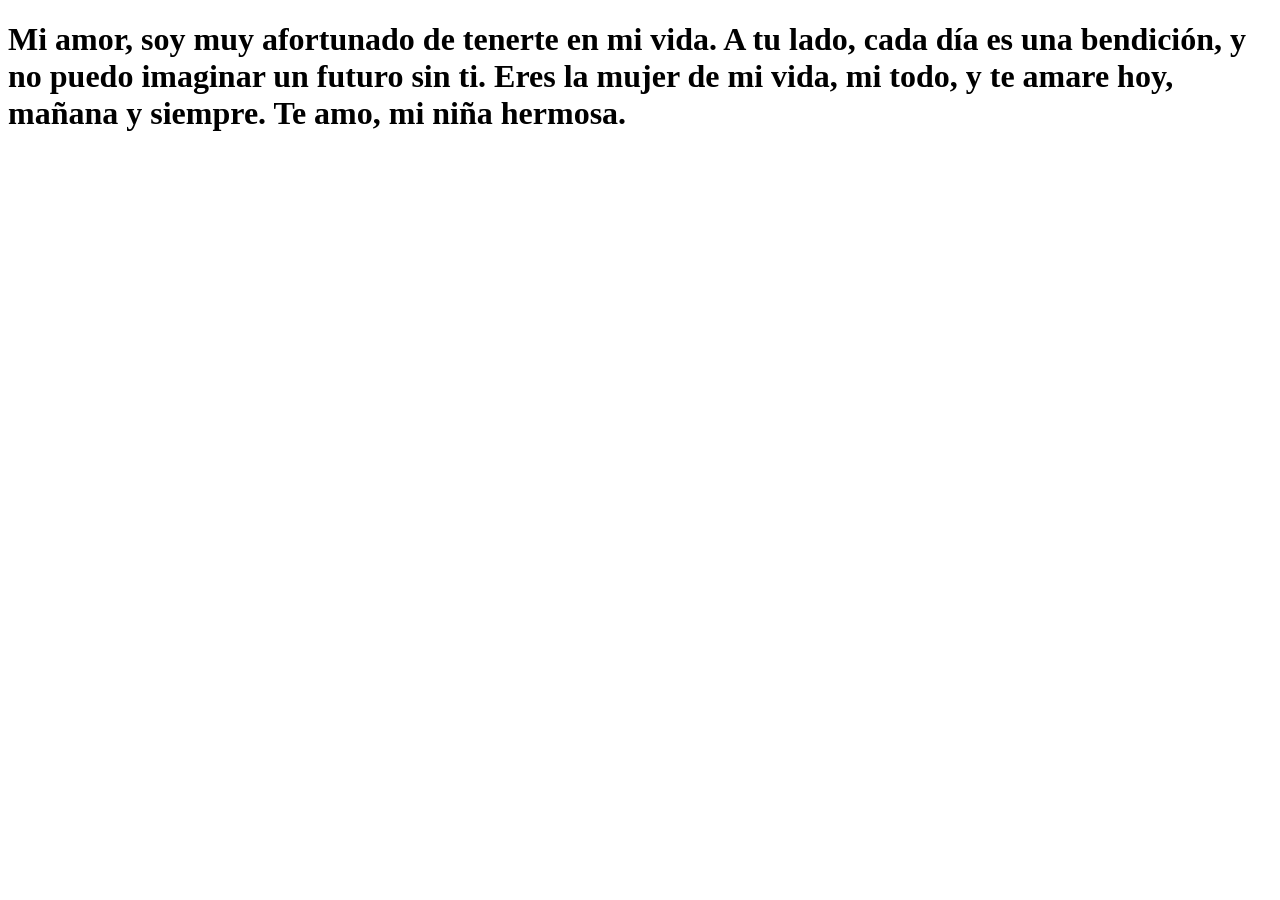
==== flower.html @ 18e62cd6 "Add files via upload" ====
<!DOCTYPE html>
<html lang="es">
  <head>
    <meta charset="UTF-8" />
    <meta http-equiv="X-UA-Compatible" content="IE=edge" />
    <meta name="viewport" content="width=device-width, initial-scale=1.0" />
    <link rel="stylesheet" href="css/main.css" />
    <link rel="icon" href="img/flowers.png" type="image/x-icon" />
    <title>Flower</title>
  </head>
  <body class="container">
    <audio src="sound/AMORR AA.mp3" autoplay></audio>
    <div id="lyrics">
     
    </div>
    <h1 class="titulo">Mi amor, soy muy afortunado de tenerte en mi vida. A tu lado, cada día es una bendición, y no puedo imaginar un futuro sin ti. Eres la mujer de mi vida, mi todo, y te amare hoy, mañana y siempre. Te amo, mi niña hermosa.</h1>
    <div class="night"></div>
    <div class="flowers">
      <div class="flower flower--1">
        <div class="flower__leafs flower__leafs--1">
          <div class="flower__leaf flower__leaf--1"></div>
          <div class="flower__leaf flower__leaf--2"></div>
          <div class="flower__leaf flower__leaf--3"></div>
          <div class="flower__leaf flower__leaf--4"></div>
          <div class="flower__white-circle"></div>

          <div class="flower__light flower__light--1"></div>
          <div class="flower__light flower__light--2"></div>
          <div class="flower__light flower__light--3"></div>
          <div class="flower__light flower__light--4"></div>
          <div class="flower__light flower__light--5"></div>
          <div class="flower__light flower__light--6"></div>
          <div class="flower__light flower__light--7"></div>
          <div class="flower__light flower__light--8"></div>
        </div>
        <div class="flower__line">
          <div class="flower__line__leaf flower__line__leaf--1"></div>
          <div class="flower__line__leaf flower__line__leaf--2"></div>
          <div class="flower__line__leaf flower__line__leaf--3"></div>
          <div class="flower__line__leaf flower__line__leaf--4"></div>
          <div class="flower__line__leaf flower__line__leaf--5"></div>
          <div class="flower__line__leaf flower__line__leaf--6"></div>
        </div>
      </div>

      <div class="flower flower--2">
        <div class="flower__leafs flower__leafs--2">
          <div class="flower__leaf flower__leaf--1"></div>
          <div class="flower__leaf flower__leaf--2"></div>
          <div class="flower__leaf flower__leaf--3"></div>
          <div class="flower__leaf flower__leaf--4"></div>
          <div class="flower__white-circle"></div>

          <div class="flower__light flower__light--1"></div>
          <div class="flower__light flower__light--2"></div>
          <div class="flower__light flower__light--3"></div>
          <div class="flower__light flower__light--4"></div>
          <div class="flower__light flower__light--5"></div>
          <div class="flower__light flower__light--6"></div>
          <div class="flower__light flower__light--7"></div>
          <div class="flower__light flower__light--8"></div>
        </div>
        <div class="flower__line">
          <div class="flower__line__leaf flower__line__leaf--1"></div>
          <div class="flower__line__leaf flower__line__leaf--2"></div>
          <div class="flower__line__leaf flower__line__leaf--3"></div>
          <div class="flower__line__leaf flower__line__leaf--4"></div>
        </div>
      </div>

      <div class="flower flower--3">
        <div class="flower__leafs flower__leafs--3">
          <div class="flower__leaf flower__leaf--1"></div>
          <div class="flower__leaf flower__leaf--2"></div>
          <div class="flower__leaf flower__leaf--3"></div>
          <div class="flower__leaf flower__leaf--4"></div>
          <div class="flower__white-circle"></div>

          <div class="flower__light flower__light--1"></div>
          <div class="flower__light flower__light--2"></div>
          <div class="flower__light flower__light--3"></div>
          <div class="flower__light flower__light--4"></div>
          <div class="flower__light flower__light--5"></div>
          <div class="flower__light flower__light--6"></div>
          <div class="flower__light flower__light--7"></div>
          <div class="flower__light flower__light--8"></div>
        </div>
        <div class="flower__line">
          <div class="flower__line__leaf flower__line__leaf--1"></div>
          <div class="flower__line__leaf flower__line__leaf--2"></div>
          <div class="flower__line__leaf flower__line__leaf--3"></div>
          <div class="flower__line__leaf flower__line__leaf--4"></div>
        </div>
      </div>

      <div class="grow-ans" style="--d: 1.2s">
        <div class="flower__g-long">
          <div class="flower__g-long__top"></div>
          <div class="flower__g-long__bottom"></div>
        </div>
      </div>

      <div class="growing-grass">
        <div class="flower__grass flower__grass--1">
          <div class="flower__grass--top"></div>
          <div class="flower__grass--bottom"></div>
          <div class="flower__grass__leaf flower__grass__leaf--1"></div>
          <div class="flower__grass__leaf flower__grass__leaf--2"></div>
          <div class="flower__grass__leaf flower__grass__leaf--3"></div>
          <div class="flower__grass__leaf flower__grass__leaf--4"></div>
          <div class="flower__grass__leaf flower__grass__leaf--5"></div>
          <div class="flower__grass__leaf flower__grass__leaf--6"></div>
          <div class="flower__grass__leaf flower__grass__leaf--7"></div>
          <div class="flower__grass__leaf flower__grass__leaf--8"></div>
          <div class="flower__grass__overlay"></div>
        </div>
      </div>

      <div class="growing-grass">
        <div class="flower__grass flower__grass--2">
          <div class="flower__grass--top"></div>
          <div class="flower__grass--bottom"></div>
          <div class="flower__grass__leaf flower__grass__leaf--1"></div>
          <div class="flower__grass__leaf flower__grass__leaf--2"></div>
          <div class="flower__grass__leaf flower__grass__leaf--3"></div>
          <div class="flower__grass__leaf flower__grass__leaf--4"></div>
          <div class="flower__grass__leaf flower__grass__leaf--5"></div>
          <div class="flower__grass__leaf flower__grass__leaf--6"></div>
          <div class="flower__grass__leaf flower__grass__leaf--7"></div>
          <div class="flower__grass__leaf flower__grass__leaf--8"></div>
          <div class="flower__grass__overlay"></div>
        </div>
      </div>

      <div class="grow-ans" style="--d: 2.4s">
        <div class="flower__g-right flower__g-right--1">
          <div class="leaf"></div>
        </div>
      </div>

      <div class="grow-ans" style="--d: 2.8s">
        <div class="flower__g-right flower__g-right--2">
          <div class="leaf"></div>
        </div>
      </div>

      <div class="grow-ans" style="--d: 2.8s">
        <div class="flower__g-front">
          <div
            class="flower__g-front__leaf-wrapper flower__g-front__leaf-wrapper--1"
          >
            <div class="flower__g-front__leaf"></div>
          </div>
          <div
            class="flower__g-front__leaf-wrapper flower__g-front__leaf-wrapper--2"
          >
            <div class="flower__g-front__leaf"></div>
          </div>
          <div
            class="flower__g-front__leaf-wrapper flower__g-front__leaf-wrapper--3"
          >
            <div class="flower__g-front__leaf"></div>
          </div>
          <div
            class="flower__g-front__leaf-wrapper flower__g-front__leaf-wrapper--4"
          >
            <div class="flower__g-front__leaf"></div>
          </div>
          <div
            class="flower__g-front__leaf-wrapper flower__g-front__leaf-wrapper--5"
          >
            <div class="flower__g-front__leaf"></div>
          </div>
          <div
            class="flower__g-front__leaf-wrapper flower__g-front__leaf-wrapper--6"
          >
            <div class="flower__g-front__leaf"></div>
          </div>
          <div
            class="flower__g-front__leaf-wrapper flower__g-front__leaf-wrapper--7"
          >
            <div class="flower__g-front__leaf"></div>
          </div>
          <div
            class="flower__g-front__leaf-wrapper flower__g-front__leaf-wrapper--8"
          >
            <div class="flower__g-front__leaf"></div>
          </div>
          <div class="flower__g-front__line"></div>
        </div>
      </div>

      <div class="grow-ans" style="--d: 3.2s">
        <div class="flower__g-fr">
          <div class="leaf"></div>
          <div class="flower__g-fr__leaf flower__g-fr__leaf--1"></div>
          <div class="flower__g-fr__leaf flower__g-fr__leaf--2"></div>
          <div class="flower__g-fr__leaf flower__g-fr__leaf--3"></div>
          <div class="flower__g-fr__leaf flower__g-fr__leaf--4"></div>
          <div class="flower__g-fr__leaf flower__g-fr__leaf--5"></div>
          <div class="flower__g-fr__leaf flower__g-fr__leaf--6"></div>
          <div class="flower__g-fr__leaf flower__g-fr__leaf--7"></div>
          <div class="flower__g-fr__leaf flower__g-fr__leaf--8"></div>
        </div>
      </div>

      <div class="long-g long-g--0">
        <div class="grow-ans" style="--d: 3s">
          <div class="leaf leaf--0"></div>
        </div>
        <div class="grow-ans" style="--d: 2.2s">
          <div class="leaf leaf--1"></div>
        </div>
        <div class="grow-ans" style="--d: 3.4s">
          <div class="leaf leaf--2"></div>
        </div>
        <div class="grow-ans" style="--d: 3.6s">
          <div class="leaf leaf--3"></div>
        </div>
      </div>

      <div class="long-g long-g--1">
        <div class="grow-ans" style="--d: 3.6s">
          <div class="leaf leaf--0"></div>
        </div>
        <div class="grow-ans" style="--d: 3.8s">
          <div class="leaf leaf--1"></div>
        </div>
        <div class="grow-ans" style="--d: 4s">
          <div class="leaf leaf--2"></div>
        </div>
        <div class="grow-ans" style="--d: 4.2s">
          <div class="leaf leaf--3"></div>
        </div>
      </div>

      <div class="long-g long-g--2">
        <div class="grow-ans" style="--d: 4s">
          <div class="leaf leaf--0"></div>
        </div>
        <div class="grow-ans" style="--d: 4.2s">
          <div class="leaf leaf--1"></div>
        </div>
        <div class="grow-ans" style="--d: 4.4s">
          <div class="leaf leaf--2"></div>
        </div>
        <div class="grow-ans" style="--d: 4.6s">
          <div class="leaf leaf--3"></div>
        </div>
      </div>

      <div class="long-g long-g--3">
        <div class="grow-ans" style="--d: 4s">
          <div class="leaf leaf--0"></div>
        </div>
        <div class="grow-ans" style="--d: 4.2s">
          <div class="leaf leaf--1"></div>
        </div>
        <div class="grow-ans" style="--d: 3s">
          <div class="leaf leaf--2"></div>
        </div>
        <div class="grow-ans" style="--d: 3.6s">
          <div class="leaf leaf--3"></div>
        </div>
      </div>

      <div class="long-g long-g--4">
        <div class="grow-ans" style="--d: 4s">
          <div class="leaf leaf--0"></div>
        </div>
        <div class="grow-ans" style="--d: 4.2s">
          <div class="leaf leaf--1"></div>
        </div>
        <div class="grow-ans" style="--d: 3s">
          <div class="leaf leaf--2"></div>
        </div>
        <div class="grow-ans" style="--d: 3.6s">
          <div class="leaf leaf--3"></div>
        </div>
      </div>

      <div class="long-g long-g--5">
        <div class="grow-ans" style="--d: 4s">
          <div class="leaf leaf--0"></div>
        </div>
        <div class="grow-ans" style="--d: 4.2s">
          <div class="leaf leaf--1"></div>
        </div>
        <div class="grow-ans" style="--d: 3s">
          <div class="leaf leaf--2"></div>
        </div>
        <div class="grow-ans" style="--d: 3.6s">
          <div class="leaf leaf--3"></div>
        </div>
      </div>

      <div class="long-g long-g--6">
        <div class="grow-ans" style="--d: 4.2s">
          <div class="leaf leaf--0"></div>
        </div>
        <div class="grow-ans" style="--d: 4.4s">
          <div class="leaf leaf--1"></div>
        </div>
        <div class="grow-ans" style="--d: 4.6s">
          <div class="leaf leaf--2"></div>
        </div>
        <div class="grow-ans" style="--d: 4.8s">
          <div class="leaf leaf--3"></div>
        </div>
      </div>

      <div class="long-g long-g--7">
        <div class="grow-ans" style="--d: 3s">
          <div class="leaf leaf--0"></div>
        </div>
        <div class="grow-ans" style="--d: 3.2s">
          <div class="leaf leaf--1"></div>
        </div>
        <div class="grow-ans" style="--d: 3.5s">
          <div class="leaf leaf--2"></div>
        </div>
        <div class="grow-ans" style="--d: 3.6s">
          <div class="leaf leaf--3"></div>
        </div>
      </div>
    </div>
    <script src="anim.js"></script>
    <script src="main.js"></script>
  </body>
</html>
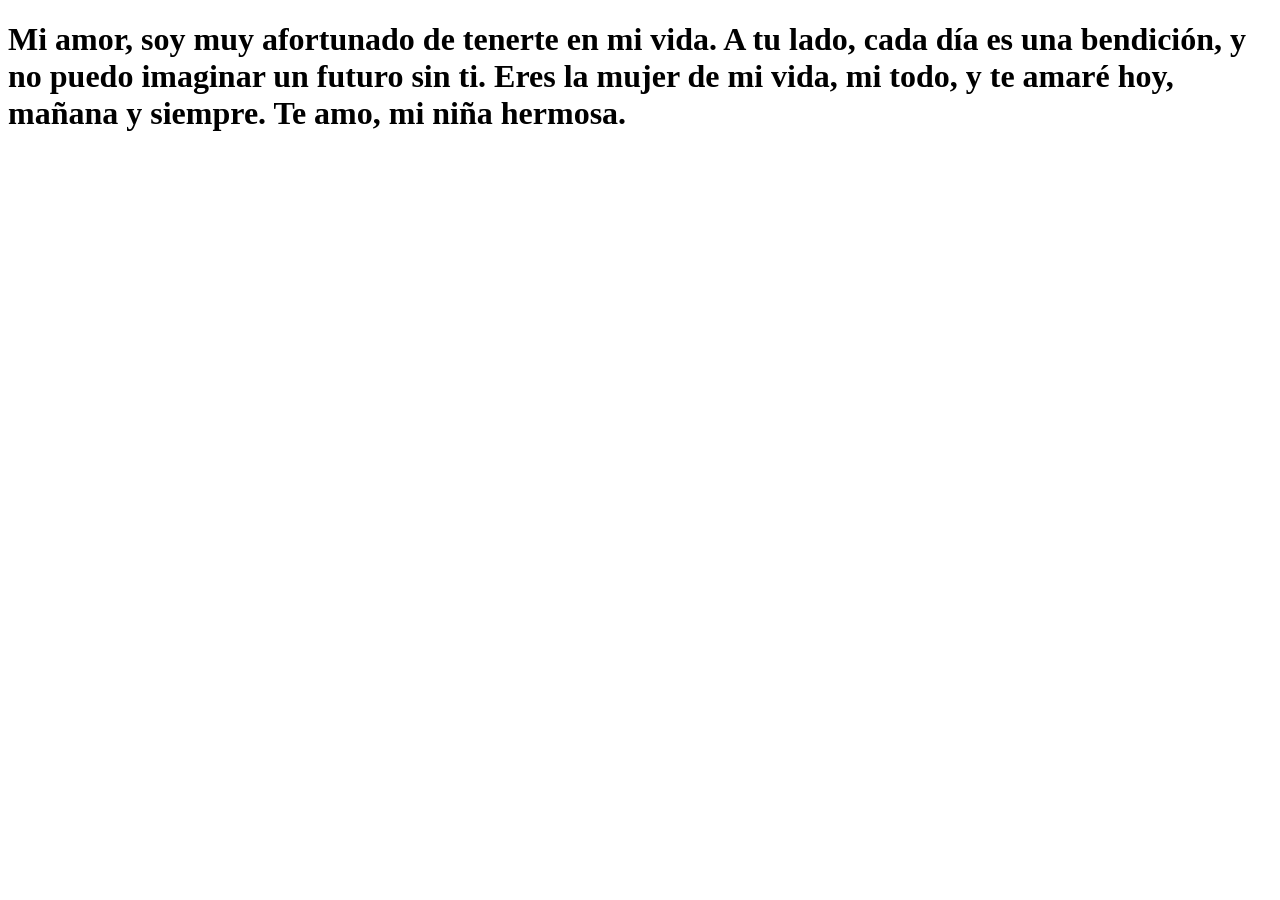
==== commit 9706133e: "Update flower.html" ====
--- a/flower.html
+++ b/flower.html
@@ -10,12 +10,18 @@
   </head>
   <body class="container">
     <audio src="sound/AMORR AA.mp3" autoplay></audio>
-    <div id="lyrics">
-     
+
+    <!-- UI Overlay sobre las flores -->
+    <div class="text-wrapper">
+      <div id="lyrics"></div>
+      <h1 class="titulo">
+        Mi amor, soy muy afortunado de tenerte en mi vida. A tu lado, cada día es una bendición, y no puedo imaginar un futuro sin ti. Eres la mujer de mi vida, mi todo, y te amaré hoy, mañana y siempre. Te amo, mi niña hermosa.
+      </h1>
     </div>
-    <h1 class="titulo">Mi amor, soy muy afortunado de tenerte en mi vida. A tu lado, cada día es una bendición, y no puedo imaginar un futuro sin ti. Eres la mujer de mi vida, mi todo, y te amare hoy, mañana y siempre. Te amo, mi niña hermosa.</h1>
+
     <div class="night"></div>
     <div class="flowers">
+      <!-- Mismo bloque de animaciones de flores -->
       <div class="flower flower--1">
         <div class="flower__leafs flower__leafs--1">
           <div class="flower__leaf flower__leaf--1"></div>
@@ -23,7 +29,6 @@
           <div class="flower__leaf flower__leaf--3"></div>
           <div class="flower__leaf flower__leaf--4"></div>
           <div class="flower__white-circle"></div>
-
           <div class="flower__light flower__light--1"></div>
           <div class="flower__light flower__light--2"></div>
           <div class="flower__light flower__light--3"></div>
@@ -50,7 +55,6 @@
           <div class="flower__leaf flower__leaf--3"></div>
           <div class="flower__leaf flower__leaf--4"></div>
           <div class="flower__white-circle"></div>
-
           <div class="flower__light flower__light--1"></div>
           <div class="flower__light flower__light--2"></div>
           <div class="flower__light flower__light--3"></div>
@@ -75,7 +79,6 @@
           <div class="flower__leaf flower__leaf--3"></div>
           <div class="flower__leaf flower__leaf--4"></div>
           <div class="flower__white-circle"></div>
-
           <div class="flower__light flower__light--1"></div>
           <div class="flower__light flower__light--2"></div>
           <div class="flower__light flower__light--3"></div>
@@ -93,6 +96,7 @@
         </div>
       </div>
 
+      <!-- Pasto y efectos adicionales -->
       <div class="grow-ans" style="--d: 1.2s">
         <div class="flower__g-long">
           <div class="flower__g-long__top"></div>
@@ -131,200 +135,9 @@
           <div class="flower__grass__overlay"></div>
         </div>
       </div>
+    </div>
 
-      <div class="grow-ans" style="--d: 2.4s">
-        <div class="flower__g-right flower__g-right--1">
-          <div class="leaf"></div>
-        </div>
-      </div>
-
-      <div class="grow-ans" style="--d: 2.8s">
-        <div class="flower__g-right flower__g-right--2">
-          <div class="leaf"></div>
-        </div>
-      </div>
-
-      <div class="grow-ans" style="--d: 2.8s">
-        <div class="flower__g-front">
-          <div
-            class="flower__g-front__leaf-wrapper flower__g-front__leaf-wrapper--1"
-          >
-            <div class="flower__g-front__leaf"></div>
-          </div>
-          <div
-            class="flower__g-front__leaf-wrapper flower__g-front__leaf-wrapper--2"
-          >
-            <div class="flower__g-front__leaf"></div>
-          </div>
-          <div
-            class="flower__g-front__leaf-wrapper flower__g-front__leaf-wrapper--3"
-          >
-            <div class="flower__g-front__leaf"></div>
-          </div>
-          <div
-            class="flower__g-front__leaf-wrapper flower__g-front__leaf-wrapper--4"
-          >
-            <div class="flower__g-front__leaf"></div>
-          </div>
-          <div
-            class="flower__g-front__leaf-wrapper flower__g-front__leaf-wrapper--5"
-          >
-            <div class="flower__g-front__leaf"></div>
-          </div>
-          <div
-            class="flower__g-front__leaf-wrapper flower__g-front__leaf-wrapper--6"
-          >
-            <div class="flower__g-front__leaf"></div>
-          </div>
-          <div
-            class="flower__g-front__leaf-wrapper flower__g-front__leaf-wrapper--7"
-          >
-            <div class="flower__g-front__leaf"></div>
-          </div>
-          <div
-            class="flower__g-front__leaf-wrapper flower__g-front__leaf-wrapper--8"
-          >
-            <div class="flower__g-front__leaf"></div>
-          </div>
-          <div class="flower__g-front__line"></div>
-        </div>
-      </div>
-
-      <div class="grow-ans" style="--d: 3.2s">
-        <div class="flower__g-fr">
-          <div class="leaf"></div>
-          <div class="flower__g-fr__leaf flower__g-fr__leaf--1"></div>
-          <div class="flower__g-fr__leaf flower__g-fr__leaf--2"></div>
-          <div class="flower__g-fr__leaf flower__g-fr__leaf--3"></div>
-          <div class="flower__g-fr__leaf flower__g-fr__leaf--4"></div>
-          <div class="flower__g-fr__leaf flower__g-fr__leaf--5"></div>
-          <div class="flower__g-fr__leaf flower__g-fr__leaf--6"></div>
-          <div class="flower__g-fr__leaf flower__g-fr__leaf--7"></div>
-          <div class="flower__g-fr__leaf flower__g-fr__leaf--8"></div>
-        </div>
-      </div>
-
-      <div class="long-g long-g--0">
-        <div class="grow-ans" style="--d: 3s">
-          <div class="leaf leaf--0"></div>
-        </div>
-        <div class="grow-ans" style="--d: 2.2s">
-          <div class="leaf leaf--1"></div>
-        </div>
-        <div class="grow-ans" style="--d: 3.4s">
-          <div class="leaf leaf--2"></div>
-        </div>
-        <div class="grow-ans" style="--d: 3.6s">
-          <div class="leaf leaf--3"></div>
-        </div>
-      </div>
-
-      <div class="long-g long-g--1">
-        <div class="grow-ans" style="--d: 3.6s">
-          <div class="leaf leaf--0"></div>
-        </div>
-        <div class="grow-ans" style="--d: 3.8s">
-          <div class="leaf leaf--1"></div>
-        </div>
-        <div class="grow-ans" style="--d: 4s">
-          <div class="leaf leaf--2"></div>
-        </div>
-        <div class="grow-ans" style="--d: 4.2s">
-          <div class="leaf leaf--3"></div>
-        </div>
-      </div>
-
-      <div class="long-g long-g--2">
-        <div class="grow-ans" style="--d: 4s">
-          <div class="leaf leaf--0"></div>
-        </div>
-        <div class="grow-ans" style="--d: 4.2s">
-          <div class="leaf leaf--1"></div>
-        </div>
-        <div class="grow-ans" style="--d: 4.4s">
-          <div class="leaf leaf--2"></div>
-        </div>
-        <div class="grow-ans" style="--d: 4.6s">
-          <div class="leaf leaf--3"></div>
-        </div>
-      </div>
-
-      <div class="long-g long-g--3">
-        <div class="grow-ans" style="--d: 4s">
-          <div class="leaf leaf--0"></div>
-        </div>
-        <div class="grow-ans" style="--d: 4.2s">
-          <div class="leaf leaf--1"></div>
-        </div>
-        <div class="grow-ans" style="--d: 3s">
-          <div class="leaf leaf--2"></div>
-        </div>
-        <div class="grow-ans" style="--d: 3.6s">
-          <div class="leaf leaf--3"></div>
-        </div>
-      </div>
-
-      <div class="long-g long-g--4">
-        <div class="grow-ans" style="--d: 4s">
-          <div class="leaf leaf--0"></div>
-        </div>
-        <div class="grow-ans" style="--d: 4.2s">
-          <div class="leaf leaf--1"></div>
-        </div>
-        <div class="grow-ans" style="--d: 3s">
-          <div class="leaf leaf--2"></div>
-        </div>
-        <div class="grow-ans" style="--d: 3.6s">
-          <div class="leaf leaf--3"></div>
-        </div>
-      </div>
-
-      <div class="long-g long-g--5">
-        <div class="grow-ans" style="--d: 4s">
-          <div class="leaf leaf--0"></div>
-        </div>
-        <div class="grow-ans" style="--d: 4.2s">
-          <div class="leaf leaf--1"></div>
-        </div>
-        <div class="grow-ans" style="--d: 3s">
-          <div class="leaf leaf--2"></div>
-        </div>
-        <div class="grow-ans" style="--d: 3.6s">
-          <div class="leaf leaf--3"></div>
-        </div>
-      </div>
-
-      <div class="long-g long-g--6">
-        <div class="grow-ans" style="--d: 4.2s">
-          <div class="leaf leaf--0"></div>
-        </div>
-        <div class="grow-ans" style="--d: 4.4s">
-          <div class="leaf leaf--1"></div>
-        </div>
-        <div class="grow-ans" style="--d: 4.6s">
-          <div class="leaf leaf--2"></div>
-        </div>
-        <div class="grow-ans" style="--d: 4.8s">
-          <div class="leaf leaf--3"></div>
-        </div>
-      </div>
-
-      <div class="long-g long-g--7">
-        <div class="grow-ans" style="--d: 3s">
-          <div class="leaf leaf--0"></div>
-        </div>
-        <div class="grow-ans" style="--d: 3.2s">
-          <div class="leaf leaf--1"></div>
-        </div>
-        <div class="grow-ans" style="--d: 3.5s">
-          <div class="leaf leaf--2"></div>
-        </div>
-        <div class="grow-ans" style="--d: 3.6s">
-          <div class="leaf leaf--3"></div>
-        </div>
-      </div>
-    </div>
     <script src="anim.js"></script>
     <script src="main.js"></script>
   </body>
-</html>+</html>
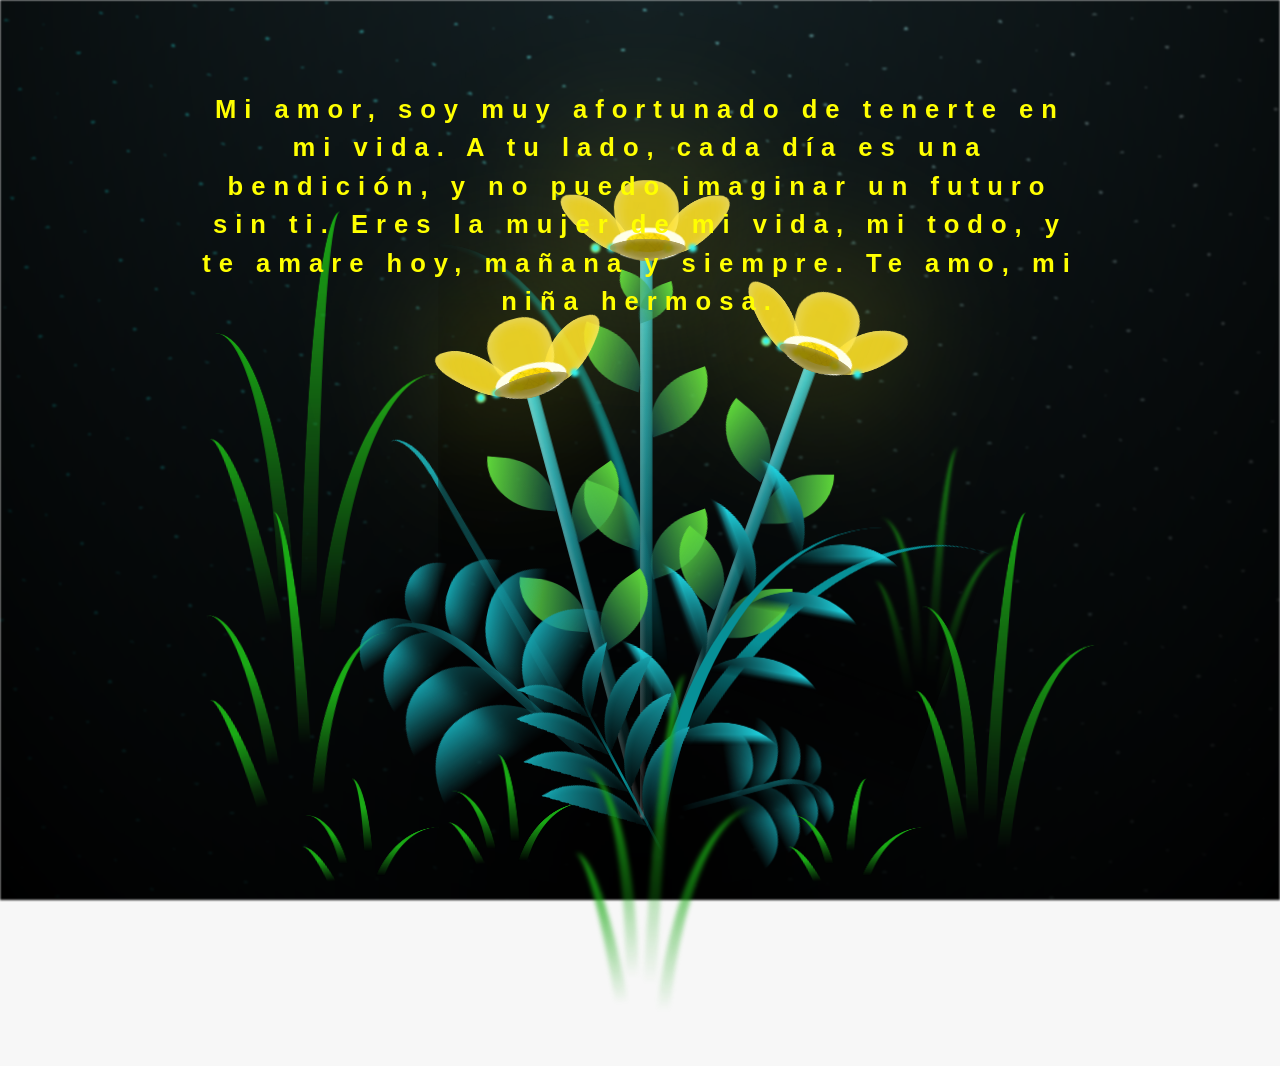
==== commit 1b5a400a: "Add files via upload" ====
--- a/flower.html
+++ b/flower.html
@@ -10,18 +10,12 @@
   </head>
   <body class="container">
     <audio src="sound/AMORR AA.mp3" autoplay></audio>
-
-    <!-- UI Overlay sobre las flores -->
-    <div class="text-wrapper">
-      <div id="lyrics"></div>
-      <h1 class="titulo">
-        Mi amor, soy muy afortunado de tenerte en mi vida. A tu lado, cada día es una bendición, y no puedo imaginar un futuro sin ti. Eres la mujer de mi vida, mi todo, y te amaré hoy, mañana y siempre. Te amo, mi niña hermosa.
-      </h1>
+    <div id="lyrics">
+     
     </div>
-
+    <h1 class="titulo">Mi amor, soy muy afortunado de tenerte en mi vida. A tu lado, cada día es una bendición, y no puedo imaginar un futuro sin ti. Eres la mujer de mi vida, mi todo, y te amare hoy, mañana y siempre. Te amo, mi niña hermosa.</h1>
     <div class="night"></div>
     <div class="flowers">
-      <!-- Mismo bloque de animaciones de flores -->
       <div class="flower flower--1">
         <div class="flower__leafs flower__leafs--1">
           <div class="flower__leaf flower__leaf--1"></div>
@@ -29,6 +23,7 @@
           <div class="flower__leaf flower__leaf--3"></div>
           <div class="flower__leaf flower__leaf--4"></div>
           <div class="flower__white-circle"></div>
+
           <div class="flower__light flower__light--1"></div>
           <div class="flower__light flower__light--2"></div>
           <div class="flower__light flower__light--3"></div>
@@ -55,6 +50,7 @@
           <div class="flower__leaf flower__leaf--3"></div>
           <div class="flower__leaf flower__leaf--4"></div>
           <div class="flower__white-circle"></div>
+
           <div class="flower__light flower__light--1"></div>
           <div class="flower__light flower__light--2"></div>
           <div class="flower__light flower__light--3"></div>
@@ -79,6 +75,7 @@
           <div class="flower__leaf flower__leaf--3"></div>
           <div class="flower__leaf flower__leaf--4"></div>
           <div class="flower__white-circle"></div>
+
           <div class="flower__light flower__light--1"></div>
           <div class="flower__light flower__light--2"></div>
           <div class="flower__light flower__light--3"></div>
@@ -96,7 +93,6 @@
         </div>
       </div>
 
-      <!-- Pasto y efectos adicionales -->
       <div class="grow-ans" style="--d: 1.2s">
         <div class="flower__g-long">
           <div class="flower__g-long__top"></div>
@@ -135,9 +131,200 @@
           <div class="flower__grass__overlay"></div>
         </div>
       </div>
+
+      <div class="grow-ans" style="--d: 2.4s">
+        <div class="flower__g-right flower__g-right--1">
+          <div class="leaf"></div>
+        </div>
+      </div>
+
+      <div class="grow-ans" style="--d: 2.8s">
+        <div class="flower__g-right flower__g-right--2">
+          <div class="leaf"></div>
+        </div>
+      </div>
+
+      <div class="grow-ans" style="--d: 2.8s">
+        <div class="flower__g-front">
+          <div
+            class="flower__g-front__leaf-wrapper flower__g-front__leaf-wrapper--1"
+          >
+            <div class="flower__g-front__leaf"></div>
+          </div>
+          <div
+            class="flower__g-front__leaf-wrapper flower__g-front__leaf-wrapper--2"
+          >
+            <div class="flower__g-front__leaf"></div>
+          </div>
+          <div
+            class="flower__g-front__leaf-wrapper flower__g-front__leaf-wrapper--3"
+          >
+            <div class="flower__g-front__leaf"></div>
+          </div>
+          <div
+            class="flower__g-front__leaf-wrapper flower__g-front__leaf-wrapper--4"
+          >
+            <div class="flower__g-front__leaf"></div>
+          </div>
+          <div
+            class="flower__g-front__leaf-wrapper flower__g-front__leaf-wrapper--5"
+          >
+            <div class="flower__g-front__leaf"></div>
+          </div>
+          <div
+            class="flower__g-front__leaf-wrapper flower__g-front__leaf-wrapper--6"
+          >
+            <div class="flower__g-front__leaf"></div>
+          </div>
+          <div
+            class="flower__g-front__leaf-wrapper flower__g-front__leaf-wrapper--7"
+          >
+            <div class="flower__g-front__leaf"></div>
+          </div>
+          <div
+            class="flower__g-front__leaf-wrapper flower__g-front__leaf-wrapper--8"
+          >
+            <div class="flower__g-front__leaf"></div>
+          </div>
+          <div class="flower__g-front__line"></div>
+        </div>
+      </div>
+
+      <div class="grow-ans" style="--d: 3.2s">
+        <div class="flower__g-fr">
+          <div class="leaf"></div>
+          <div class="flower__g-fr__leaf flower__g-fr__leaf--1"></div>
+          <div class="flower__g-fr__leaf flower__g-fr__leaf--2"></div>
+          <div class="flower__g-fr__leaf flower__g-fr__leaf--3"></div>
+          <div class="flower__g-fr__leaf flower__g-fr__leaf--4"></div>
+          <div class="flower__g-fr__leaf flower__g-fr__leaf--5"></div>
+          <div class="flower__g-fr__leaf flower__g-fr__leaf--6"></div>
+          <div class="flower__g-fr__leaf flower__g-fr__leaf--7"></div>
+          <div class="flower__g-fr__leaf flower__g-fr__leaf--8"></div>
+        </div>
+      </div>
+
+      <div class="long-g long-g--0">
+        <div class="grow-ans" style="--d: 3s">
+          <div class="leaf leaf--0"></div>
+        </div>
+        <div class="grow-ans" style="--d: 2.2s">
+          <div class="leaf leaf--1"></div>
+        </div>
+        <div class="grow-ans" style="--d: 3.4s">
+          <div class="leaf leaf--2"></div>
+        </div>
+        <div class="grow-ans" style="--d: 3.6s">
+          <div class="leaf leaf--3"></div>
+        </div>
+      </div>
+
+      <div class="long-g long-g--1">
+        <div class="grow-ans" style="--d: 3.6s">
+          <div class="leaf leaf--0"></div>
+        </div>
+        <div class="grow-ans" style="--d: 3.8s">
+          <div class="leaf leaf--1"></div>
+        </div>
+        <div class="grow-ans" style="--d: 4s">
+          <div class="leaf leaf--2"></div>
+        </div>
+        <div class="grow-ans" style="--d: 4.2s">
+          <div class="leaf leaf--3"></div>
+        </div>
+      </div>
+
+      <div class="long-g long-g--2">
+        <div class="grow-ans" style="--d: 4s">
+          <div class="leaf leaf--0"></div>
+        </div>
+        <div class="grow-ans" style="--d: 4.2s">
+          <div class="leaf leaf--1"></div>
+        </div>
+        <div class="grow-ans" style="--d: 4.4s">
+          <div class="leaf leaf--2"></div>
+        </div>
+        <div class="grow-ans" style="--d: 4.6s">
+          <div class="leaf leaf--3"></div>
+        </div>
+      </div>
+
+      <div class="long-g long-g--3">
+        <div class="grow-ans" style="--d: 4s">
+          <div class="leaf leaf--0"></div>
+        </div>
+        <div class="grow-ans" style="--d: 4.2s">
+          <div class="leaf leaf--1"></div>
+        </div>
+        <div class="grow-ans" style="--d: 3s">
+          <div class="leaf leaf--2"></div>
+        </div>
+        <div class="grow-ans" style="--d: 3.6s">
+          <div class="leaf leaf--3"></div>
+        </div>
+      </div>
+
+      <div class="long-g long-g--4">
+        <div class="grow-ans" style="--d: 4s">
+          <div class="leaf leaf--0"></div>
+        </div>
+        <div class="grow-ans" style="--d: 4.2s">
+          <div class="leaf leaf--1"></div>
+        </div>
+        <div class="grow-ans" style="--d: 3s">
+          <div class="leaf leaf--2"></div>
+        </div>
+        <div class="grow-ans" style="--d: 3.6s">
+          <div class="leaf leaf--3"></div>
+        </div>
+      </div>
+
+      <div class="long-g long-g--5">
+        <div class="grow-ans" style="--d: 4s">
+          <div class="leaf leaf--0"></div>
+        </div>
+        <div class="grow-ans" style="--d: 4.2s">
+          <div class="leaf leaf--1"></div>
+        </div>
+        <div class="grow-ans" style="--d: 3s">
+          <div class="leaf leaf--2"></div>
+        </div>
+        <div class="grow-ans" style="--d: 3.6s">
+          <div class="leaf leaf--3"></div>
+        </div>
+      </div>
+
+      <div class="long-g long-g--6">
+        <div class="grow-ans" style="--d: 4.2s">
+          <div class="leaf leaf--0"></div>
+        </div>
+        <div class="grow-ans" style="--d: 4.4s">
+          <div class="leaf leaf--1"></div>
+        </div>
+        <div class="grow-ans" style="--d: 4.6s">
+          <div class="leaf leaf--2"></div>
+        </div>
+        <div class="grow-ans" style="--d: 4.8s">
+          <div class="leaf leaf--3"></div>
+        </div>
+      </div>
+
+      <div class="long-g long-g--7">
+        <div class="grow-ans" style="--d: 3s">
+          <div class="leaf leaf--0"></div>
+        </div>
+        <div class="grow-ans" style="--d: 3.2s">
+          <div class="leaf leaf--1"></div>
+        </div>
+        <div class="grow-ans" style="--d: 3.5s">
+          <div class="leaf leaf--2"></div>
+        </div>
+        <div class="grow-ans" style="--d: 3.6s">
+          <div class="leaf leaf--3"></div>
+        </div>
+      </div>
     </div>
-
     <script src="anim.js"></script>
     <script src="main.js"></script>
   </body>
-</html>
+</html>
--- a/css/main.css
+++ b/css/main.css
@@ -0,0 +1,1666 @@
+*,
+*::after,
+*::before {
+  padding: 0;
+  margin: 0;
+  box-sizing: border-box;
+}
+
+:root {
+  --dark-color: #000;
+}
+
+body {
+  display: flex;
+  align-items: flex-end;
+  justify-content: center;
+  min-height: 100vh;
+  min-height: 100dvh;
+  background-color: var(--dark-color);
+  overflow: hidden;
+  perspective: 1000px;
+}
+
+#lyrics {
+  font-size: clamp(14px, 3.5vw, 28px);
+  font-family: "Franklin Gothic Medium", "Arial Narrow", Arial, sans-serif;
+  color: white;
+  position: absolute;
+  top: 5vh;
+  left: 50%;
+  transform: translateX(-50%);
+  z-index: 10;
+  font-weight: bold;
+  letter-spacing: clamp(1px, 1vw, 4px);
+  text-align: center;
+  width: 90%;
+  max-width: 900px;
+  word-break: break-word;
+}
+
+.titulo {
+  position: absolute;
+  top: 10vh;
+  left: 50%;
+  transform: translateX(-50%);
+  width: 90%;
+  max-width: 900px;
+  font-size: clamp(0.95rem, 3vw, 1.6rem);
+  font-family: "Arial Narrow", Arial, sans-serif;
+  color: yellow;
+  font-weight: bold;
+  letter-spacing: clamp(2px, 1vw, 8px);
+  opacity: 0;
+  animation: fadeIn 3s ease-in-out forwards;
+  text-align: center;
+  z-index: 5;
+  padding: 0 10px;
+  word-break: break-word;
+}
+@keyframes fadeIn {
+  from {
+    opacity: 0;
+  }
+  to {
+    opacity: 1;
+  }
+}
+
+.night {
+  z-index: -1;
+  position: absolute;
+  left: 50%;
+  top: 0;
+  transform: translateX(-50%);
+  width: 100%;
+  height: 100%;
+  filter: blur(0.1vmin);
+  background-image: radial-gradient(
+      ellipse at top,
+      transparent 0%,
+      var(--dark-color)
+    ),
+    radial-gradient(
+      ellipse at bottom,
+      var(--dark-color),
+      rgba(145, 233, 255, 0.2)
+    ),
+    repeating-linear-gradient(
+      220deg,
+      rgb(0, 0, 0) 0px,
+      rgb(0, 0, 0) 19px,
+      transparent 19px,
+      transparent 22px
+    ),
+    repeating-linear-gradient(
+      189deg,
+      rgb(0, 0, 0) 0px,
+      rgb(0, 0, 0) 19px,
+      transparent 19px,
+      transparent 22px
+    ),
+    repeating-linear-gradient(
+      148deg,
+      rgb(0, 0, 0) 0px,
+      rgb(0, 0, 0) 19px,
+      transparent 19px,
+      transparent 22px
+    ),
+    linear-gradient(90deg, rgb(0, 255, 250), rgb(240, 240, 240));
+}
+
+.flowers {
+  position: relative;
+  transform: scale(0.9);
+  /*margin-bottom: 100px;
+  */
+}
+
+@media only screen and (max-width: 600px) {
+  /* Estilos específicos para dispositivos con un ancho máximo de 600px */
+.flowers {
+      font-size: 14px;
+      margin-bottom: 35%;
+      letter-spacing: 3px;
+      transform: scale(1.0);
+}
+
+}
+
+.flower {
+  position: absolute;
+  bottom: 10vmin;
+  transform-origin: bottom center;
+  z-index: 10;
+  --fl-speed: 0.8s;
+}
+.flower--1 {
+  -webkit-animation: moving-flower-1 4s linear infinite;
+  animation: moving-flower-1 4s linear infinite;
+}
+.flower--1 .flower__line {
+  height: 70vmin;
+  -webkit-animation-delay: 0.3s;
+  animation-delay: 0.3s;
+}
+.flower--1 .flower__line__leaf--1 {
+  -webkit-animation: blooming-leaf-right var(--fl-speed) 1.6s backwards;
+  animation: blooming-leaf-right var(--fl-speed) 1.6s backwards;
+}
+.flower--1 .flower__line__leaf--2 {
+  -webkit-animation: blooming-leaf-right var(--fl-speed) 1.4s backwards;
+  animation: blooming-leaf-right var(--fl-speed) 1.4s backwards;
+}
+.flower--1 .flower__line__leaf--3 {
+  -webkit-animation: blooming-leaf-left var(--fl-speed) 1.2s backwards;
+  animation: blooming-leaf-left var(--fl-speed) 1.2s backwards;
+}
+.flower--1 .flower__line__leaf--4 {
+  -webkit-animation: blooming-leaf-left var(--fl-speed) 1s backwards;
+  animation: blooming-leaf-left var(--fl-speed) 1s backwards;
+}
+.flower--1 .flower__line__leaf--5 {
+  -webkit-animation: blooming-leaf-right var(--fl-speed) 1.8s backwards;
+  animation: blooming-leaf-right var(--fl-speed) 1.8s backwards;
+}
+.flower--1 .flower__line__leaf--6 {
+  -webkit-animation: blooming-leaf-left var(--fl-speed) 2s backwards;
+  animation: blooming-leaf-left var(--fl-speed) 2s backwards;
+}
+.flower--2 {
+  left: 50%;
+  transform: rotate(20deg);
+  -webkit-animation: moving-flower-2 4s linear infinite;
+  animation: moving-flower-2 4s linear infinite;
+}
+.flower--2 .flower__line {
+  height: 60vmin;
+  -webkit-animation-delay: 0.6s;
+  animation-delay: 0.6s;
+}
+.flower--2 .flower__line__leaf--1 {
+  -webkit-animation: blooming-leaf-right var(--fl-speed) 1.9s backwards;
+  animation: blooming-leaf-right var(--fl-speed) 1.9s backwards;
+}
+.flower--2 .flower__line__leaf--2 {
+  -webkit-animation: blooming-leaf-right var(--fl-speed) 1.7s backwards;
+  animation: blooming-leaf-right var(--fl-speed) 1.7s backwards;
+}
+.flower--2 .flower__line__leaf--3 {
+  -webkit-animation: blooming-leaf-left var(--fl-speed) 1.5s backwards;
+  animation: blooming-leaf-left var(--fl-speed) 1.5s backwards;
+}
+.flower--2 .flower__line__leaf--4 {
+  -webkit-animation: blooming-leaf-left var(--fl-speed) 1.3s backwards;
+  animation: blooming-leaf-left var(--fl-speed) 1.3s backwards;
+}
+.flower--3 {
+  left: 50%;
+  transform: rotate(-15deg);
+  -webkit-animation: moving-flower-3 4s linear infinite;
+  animation: moving-flower-3 4s linear infinite;
+}
+.flower--3 .flower__line {
+  -webkit-animation-delay: 0.9s;
+  animation-delay: 0.9s;
+}
+.flower--3 .flower__line__leaf--1 {
+  -webkit-animation: blooming-leaf-right var(--fl-speed) 2.5s backwards;
+  animation: blooming-leaf-right var(--fl-speed) 2.5s backwards;
+}
+.flower--3 .flower__line__leaf--2 {
+  -webkit-animation: blooming-leaf-right var(--fl-speed) 2.3s backwards;
+  animation: blooming-leaf-right var(--fl-speed) 2.3s backwards;
+}
+.flower--3 .flower__line__leaf--3 {
+  -webkit-animation: blooming-leaf-left var(--fl-speed) 2.1s backwards;
+  animation: blooming-leaf-left var(--fl-speed) 2.1s backwards;
+}
+.flower--3 .flower__line__leaf--4 {
+  -webkit-animation: blooming-leaf-left var(--fl-speed) 1.9s backwards;
+  animation: blooming-leaf-left var(--fl-speed) 1.9s backwards;
+}
+.flower__leafs {
+  position: relative;
+  -webkit-animation: blooming-flower 2s backwards;
+  animation: blooming-flower 2s backwards;
+}
+.flower__leafs--1 {
+  -webkit-animation-delay: 1.1s;
+  animation-delay: 1.1s;
+}
+.flower__leafs--2 {
+  -webkit-animation-delay: 1.4s;
+  animation-delay: 1.4s;
+}
+.flower__leafs--3 {
+  -webkit-animation-delay: 1.7s;
+  animation-delay: 1.7s;
+}
+.flower__leafs::after {
+  content: "";
+  position: absolute;
+  left: 0;
+  top: 0;
+  transform: translate(-50%, -100%);
+  width: 8vmin;
+  height: 8vmin;
+  background-color: #f9fd25;
+  /* background-color: #fd2525; */
+  filter: blur(10vmin);
+}
+.flower__leaf {
+  position: absolute;
+  bottom: 0;
+  left: 50%;
+  width: 8vmin;
+  height: 11vmin;
+  border-radius: 51% 49% 47% 53%/44% 45% 55% 69%;
+  background-color: #253bfd;
+  background-color: #fddd25;
+  transform-origin: bottom center;
+  opacity: 0.9;
+  box-shadow: inset 0 0 2vmin rgba(255, 255, 255, 0.5);
+}
+.flower__leaf--1 {
+  transform: translate(-10%, 1%) rotateY(40deg) rotateX(-50deg);
+}
+.flower__leaf--2 {
+  transform: translate(-50%, -4%) rotateX(40deg);
+}
+.flower__leaf--3 {
+  transform: translate(-90%, 0%) rotateY(45deg) rotateX(50deg);
+}
+.flower__leaf--4 {
+  width: 8vmin;
+  height: 8vmin;
+  transform-origin: bottom left;
+  border-radius: 4vmin 10vmin 4vmin 4vmin;
+  transform: translate(0%, 18%) rotateX(70deg) rotate(-43deg);
+  background-color: #7c6901;
+  z-index: 1;
+  opacity: 0.8;
+}
+.flower__white-circle {
+  position: absolute;
+  left: -3.5vmin;
+  top: -3vmin;
+  width: 9vmin;
+  height: 4vmin;
+  border-radius: 50%;
+  background-color: #fff;
+}
+.flower__white-circle::after {
+  content: "";
+  position: absolute;
+  left: 50%;
+  top: 45%;
+  transform: translate(-50%, -50%);
+  width: 60%;
+  height: 60%;
+  border-radius: inherit;
+  background-image: repeating-linear-gradient(
+      135deg,
+      rgba(0, 0, 0, 0.03) 0px,
+      rgba(0, 0, 0, 0.03) 1px,
+      transparent 1px,
+      transparent 12px
+    ),
+    repeating-linear-gradient(
+      45deg,
+      rgba(0, 0, 0, 0.03) 0px,
+      rgba(0, 0, 0, 0.03) 1px,
+      transparent 1px,
+      transparent 12px
+    ),
+    repeating-linear-gradient(
+      67.5deg,
+      rgba(0, 0, 0, 0.03) 0px,
+      rgba(0, 0, 0, 0.03) 1px,
+      transparent 1px,
+      transparent 12px
+    ),
+    repeating-linear-gradient(
+      135deg,
+      rgba(0, 0, 0, 0.03) 0px,
+      rgba(0, 0, 0, 0.03) 1px,
+      transparent 1px,
+      transparent 12px
+    ),
+    repeating-linear-gradient(
+      45deg,
+      rgba(0, 0, 0, 0.03) 0px,
+      rgba(0, 0, 0, 0.03) 1px,
+      transparent 1px,
+      transparent 12px
+    ),
+    repeating-linear-gradient(
+      112.5deg,
+      rgba(0, 0, 0, 0.03) 0px,
+      rgba(0, 0, 0, 0.03) 1px,
+      transparent 1px,
+      transparent 12px
+    ),
+    repeating-linear-gradient(
+      112.5deg,
+      rgba(0, 0, 0, 0.03) 0px,
+      rgba(0, 0, 0, 0.03) 1px,
+      transparent 1px,
+      transparent 12px
+    ),
+    repeating-linear-gradient(
+      45deg,
+      rgba(0, 0, 0, 0.03) 0px,
+      rgba(0, 0, 0, 0.03) 1px,
+      transparent 1px,
+      transparent 12px
+    ),
+    repeating-linear-gradient(
+      22.5deg,
+      rgba(0, 0, 0, 0.03) 0px,
+      rgba(0, 0, 0, 0.03) 1px,
+      transparent 1px,
+      transparent 12px
+    ),
+    repeating-linear-gradient(
+      45deg,
+      rgba(0, 0, 0, 0.03) 0px,
+      rgba(0, 0, 0, 0.03) 1px,
+      transparent 1px,
+      transparent 12px
+    ),
+    repeating-linear-gradient(
+      22.5deg,
+      rgba(0, 0, 0, 0.03) 0px,
+      rgba(0, 0, 0, 0.03) 1px,
+      transparent 1px,
+      transparent 12px
+    ),
+    repeating-linear-gradient(
+      135deg,
+      rgba(0, 0, 0, 0.03) 0px,
+      rgba(0, 0, 0, 0.03) 1px,
+      transparent 1px,
+      transparent 12px
+    ),
+    repeating-linear-gradient(
+      157.5deg,
+      rgba(0, 0, 0, 0.03) 0px,
+      rgba(0, 0, 0, 0.03) 1px,
+      transparent 1px,
+      transparent 12px
+    ),
+    repeating-linear-gradient(
+      67.5deg,
+      rgba(0, 0, 0, 0.03) 0px,
+      rgba(0, 0, 0, 0.03) 1px,
+      transparent 1px,
+      transparent 12px
+    ),
+    repeating-linear-gradient(
+      67.5deg,
+      rgba(0, 0, 0, 0.03) 0px,
+      rgba(0, 0, 0, 0.03) 1px,
+      transparent 1px,
+      transparent 12px
+    ),
+    linear-gradient(90deg, rgb(255, 235, 18), rgb(255, 206, 0));
+}
+.flower__line {
+  height: 55vmin;
+  width: 1.5vmin;
+  background-image: linear-gradient(
+      to left,
+      rgba(0, 0, 0, 0.2),
+      transparent,
+      rgba(255, 255, 255, 0.2)
+    ),
+    linear-gradient(to top, transparent 10%, #14757a, #39c6d6);
+  box-shadow: inset 0 0 2px rgba(0, 0, 0, 0.5);
+  -webkit-animation: grow-flower-tree 4s backwards;
+  animation: grow-flower-tree 4s backwards;
+}
+.flower__line__leaf {
+  --w: 7vmin;
+  --h: calc(var(--w) + 2vmin);
+  position: absolute;
+  top: 20%;
+  left: 90%;
+  width: var(--w);
+  height: var(--h);
+  border-top-right-radius: var(--h);
+  border-bottom-left-radius: var(--h);
+  background-image: linear-gradient(to top, rgba(20, 117, 122, 0.4), #5ed639);
+}
+.flower__line__leaf--1 {
+  transform: rotate(70deg) rotateY(30deg);
+}
+.flower__line__leaf--2 {
+  top: 45%;
+  transform: rotate(70deg) rotateY(30deg);
+}
+.flower__line__leaf--3,
+.flower__line__leaf--4,
+.flower__line__leaf--6 {
+  border-top-right-radius: 0;
+  border-bottom-left-radius: 0;
+  border-top-left-radius: var(--h);
+  border-bottom-right-radius: var(--h);
+  left: -460%;
+  top: 12%;
+  transform: rotate(-70deg) rotateY(30deg);
+}
+.flower__line__leaf--4 {
+  top: 40%;
+}
+.flower__line__leaf--5 {
+  top: 0;
+  transform-origin: left;
+  transform: rotate(70deg) rotateY(30deg) scale(0.6);
+}
+.flower__line__leaf--6 {
+  top: -2%;
+  left: -450%;
+  transform-origin: right;
+  transform: rotate(-70deg) rotateY(30deg) scale(0.6);
+}
+.flower__light {
+  position: absolute;
+  bottom: 0vmin;
+  width: 1vmin;
+  height: 1vmin;
+  background-color: rgb(255, 251, 0);
+  border-radius: 50%;
+  filter: blur(0.2vmin);
+  -webkit-animation: light-ans 4s linear infinite backwards;
+  animation: light-ans 4s linear infinite backwards;
+}
+.flower__light:nth-child(odd) {
+  background-color: #23f0ff;
+}
+.flower__light--1 {
+  left: -2vmin;
+  -webkit-animation-delay: 1s;
+  animation-delay: 1s;
+}
+.flower__light--2 {
+  left: 3vmin;
+  -webkit-animation-delay: 0.5s;
+  animation-delay: 0.5s;
+}
+.flower__light--3 {
+  left: -6vmin;
+  -webkit-animation-delay: 0.3s;
+  animation-delay: 0.3s;
+}
+.flower__light--4 {
+  left: 6vmin;
+  -webkit-animation-delay: 0.9s;
+  animation-delay: 0.9s;
+}
+.flower__light--5 {
+  left: -1vmin;
+  -webkit-animation-delay: 1.5s;
+  animation-delay: 1.5s;
+}
+.flower__light--6 {
+  left: -4vmin;
+  -webkit-animation-delay: 3s;
+  animation-delay: 3s;
+}
+.flower__light--7 {
+  left: 3vmin;
+  -webkit-animation-delay: 2s;
+  animation-delay: 2s;
+}
+.flower__light--8 {
+  left: -6vmin;
+  -webkit-animation-delay: 3.5s;
+  animation-delay: 3.5s;
+}
+.flower__grass {
+  --c: #159faa;
+  --line-w: 1.5vmin;
+  position: absolute;
+  bottom: 12vmin;
+  left: -7vmin;
+  display: flex;
+  flex-direction: column;
+  align-items: flex-end;
+  z-index: 20;
+  transform-origin: bottom center;
+  transform: rotate(-48deg) rotateY(40deg);
+}
+.flower__grass--1 {
+  -webkit-animation: moving-grass 2s linear infinite;
+  animation: moving-grass 2s linear infinite;
+}
+.flower__grass--2 {
+  left: 2vmin;
+  bottom: 10vmin;
+  transform: scale(0.5) rotate(75deg) rotateX(10deg) rotateY(-200deg);
+  opacity: 0.8;
+  z-index: 0;
+  -webkit-animation: moving-grass--2 1.5s linear infinite;
+  animation: moving-grass--2 1.5s linear infinite;
+}
+.flower__grass--top {
+  width: 7vmin;
+  height: 10vmin;
+  border-top-right-radius: 100%;
+  border-right: var(--line-w) solid var(--c);
+  transform-origin: bottom center;
+  transform: rotate(-2deg);
+}
+.flower__grass--bottom {
+  margin-top: -2px;
+  width: var(--line-w);
+  height: 25vmin;
+  background-image: linear-gradient(to top, transparent, var(--c));
+}
+.flower__grass__leaf {
+  --size: 10vmin;
+  position: absolute;
+  width: calc(var(--size) * 2.1);
+  height: var(--size);
+  border-top-left-radius: var(--size);
+  border-top-right-radius: var(--size);
+  background-image: linear-gradient(
+    to top,
+    transparent,
+    transparent 30%,
+    var(--c)
+  );
+  z-index: 100;
+}
+.flower__grass__leaf--1 {
+  top: -6%;
+  left: 30%;
+  --size: 6vmin;
+  transform: rotate(-20deg);
+  -webkit-animation: growing-grass-ans--1 2s 2.6s backwards;
+  animation: growing-grass-ans--1 2s 2.6s backwards;
+}
+@-webkit-keyframes growing-grass-ans--1 {
+  0% {
+    transform-origin: bottom left;
+    transform: rotate(-20deg) scale(0);
+  }
+}
+@keyframes growing-grass-ans--1 {
+  0% {
+    transform-origin: bottom left;
+    transform: rotate(-20deg) scale(0);
+  }
+}
+.flower__grass__leaf--2 {
+  top: -5%;
+  left: -110%;
+  --size: 6vmin;
+  transform: rotate(10deg);
+  -webkit-animation: growing-grass-ans--2 2s 2.4s linear backwards;
+  animation: growing-grass-ans--2 2s 2.4s linear backwards;
+}
+@-webkit-keyframes growing-grass-ans--2 {
+  0% {
+    transform-origin: bottom right;
+    transform: rotate(10deg) scale(0);
+  }
+}
+@keyframes growing-grass-ans--2 {
+  0% {
+    transform-origin: bottom right;
+    transform: rotate(10deg) scale(0);
+  }
+}
+.flower__grass__leaf--3 {
+  top: 5%;
+  left: 60%;
+  --size: 8vmin;
+  transform: rotate(-18deg) rotateX(-20deg);
+  -webkit-animation: growing-grass-ans--3 2s 2.2s linear backwards;
+  animation: growing-grass-ans--3 2s 2.2s linear backwards;
+}
+@-webkit-keyframes growing-grass-ans--3 {
+  0% {
+    transform-origin: bottom left;
+    transform: rotate(-18deg) rotateX(-20deg) scale(0);
+  }
+}
+@keyframes growing-grass-ans--3 {
+  0% {
+    transform-origin: bottom left;
+    transform: rotate(-18deg) rotateX(-20deg) scale(0);
+  }
+}
+.flower__grass__leaf--4 {
+  top: 6%;
+  left: -135%;
+  --size: 8vmin;
+  transform: rotate(2deg);
+  -webkit-animation: growing-grass-ans--4 2s 2s linear backwards;
+  animation: growing-grass-ans--4 2s 2s linear backwards;
+}
+@-webkit-keyframes growing-grass-ans--4 {
+  0% {
+    transform-origin: bottom right;
+    transform: rotate(2deg) scale(0);
+  }
+}
+@keyframes growing-grass-ans--4 {
+  0% {
+    transform-origin: bottom right;
+    transform: rotate(2deg) scale(0);
+  }
+}
+.flower__grass__leaf--5 {
+  top: 20%;
+  left: 60%;
+  --size: 10vmin;
+  transform: rotate(-24deg) rotateX(-20deg);
+  -webkit-animation: growing-grass-ans--5 2s 1.8s linear backwards;
+  animation: growing-grass-ans--5 2s 1.8s linear backwards;
+}
+@-webkit-keyframes growing-grass-ans--5 {
+  0% {
+    transform-origin: bottom left;
+    transform: rotate(-24deg) rotateX(-20deg) scale(0);
+  }
+}
+@keyframes growing-grass-ans--5 {
+  0% {
+    transform-origin: bottom left;
+    transform: rotate(-24deg) rotateX(-20deg) scale(0);
+  }
+}
+.flower__grass__leaf--6 {
+  top: 22%;
+  left: -180%;
+  --size: 10vmin;
+  transform: rotate(10deg);
+  -webkit-animation: growing-grass-ans--6 2s 1.6s linear backwards;
+  animation: growing-grass-ans--6 2s 1.6s linear backwards;
+}
+@-webkit-keyframes growing-grass-ans--6 {
+  0% {
+    transform-origin: bottom right;
+    transform: rotate(10deg) scale(0);
+  }
+}
+@keyframes growing-grass-ans--6 {
+  0% {
+    transform-origin: bottom right;
+    transform: rotate(10deg) scale(0);
+  }
+}
+.flower__grass__leaf--7 {
+  top: 39%;
+  left: 70%;
+  --size: 10vmin;
+  transform: rotate(-10deg);
+  -webkit-animation: growing-grass-ans--7 2s 1.4s linear backwards;
+  animation: growing-grass-ans--7 2s 1.4s linear backwards;
+}
+@-webkit-keyframes growing-grass-ans--7 {
+  0% {
+    transform-origin: bottom left;
+    transform: rotate(-10deg) scale(0);
+  }
+}
+@keyframes growing-grass-ans--7 {
+  0% {
+    transform-origin: bottom left;
+    transform: rotate(-10deg) scale(0);
+  }
+}
+.flower__grass__leaf--8 {
+  top: 40%;
+  left: -215%;
+  --size: 11vmin;
+  transform: rotate(10deg);
+  -webkit-animation: growing-grass-ans--8 2s 1.2s linear backwards;
+  animation: growing-grass-ans--8 2s 1.2s linear backwards;
+}
+@-webkit-keyframes growing-grass-ans--8 {
+  0% {
+    transform-origin: bottom right;
+    transform: rotate(10deg) scale(0);
+  }
+}
+@keyframes growing-grass-ans--8 {
+  0% {
+    transform-origin: bottom right;
+    transform: rotate(10deg) scale(0);
+  }
+}
+.flower__grass__overlay {
+  position: absolute;
+  top: -10%;
+  right: 0%;
+  width: 100%;
+  height: 100%;
+  background-color: rgba(0, 0, 0, 0.6);
+  filter: blur(1.5vmin);
+  z-index: 100;
+}
+.flower__g-long {
+  --w: 2vmin;
+  --h: 6vmin;
+  --c: #159faa;
+  position: absolute;
+  bottom: 10vmin;
+  left: -3vmin;
+  transform-origin: bottom center;
+  transform: rotate(-30deg) rotateY(-20deg);
+  display: flex;
+  flex-direction: column;
+  align-items: flex-end;
+  -webkit-animation: flower-g-long-ans 3s linear infinite;
+  animation: flower-g-long-ans 3s linear infinite;
+}
+@-webkit-keyframes flower-g-long-ans {
+  0%,
+  100% {
+    transform: rotate(-30deg) rotateY(-20deg);
+  }
+  50% {
+    transform: rotate(-32deg) rotateY(-20deg);
+  }
+}
+@keyframes flower-g-long-ans {
+  0%,
+  100% {
+    transform: rotate(-30deg) rotateY(-20deg);
+  }
+  50% {
+    transform: rotate(-32deg) rotateY(-20deg);
+  }
+}
+.flower__g-long__top {
+  top: calc(var(--h) * -1);
+  width: calc(var(--w) + 1vmin);
+  height: var(--h);
+  border-top-right-radius: 100%;
+  border-right: 0.7vmin solid var(--c);
+  transform: translate(-0.7vmin, 1vmin);
+}
+.flower__g-long__bottom {
+  width: var(--w);
+  height: 50vmin;
+  transform-origin: bottom center;
+  background-image: linear-gradient(to top, transparent 30%, var(--c));
+  box-shadow: inset 0 0 2px rgba(0, 0, 0, 0.5);
+  -webkit-clip-path: polygon(35% 0, 65% 1%, 100% 100%, 0% 100%);
+  clip-path: polygon(35% 0, 65% 1%, 100% 100%, 0% 100%);
+}
+.flower__g-right {
+  position: absolute;
+  bottom: 6vmin;
+  left: -2vmin;
+  transform-origin: bottom left;
+  transform: rotate(20deg);
+}
+.flower__g-right .leaf {
+  width: 30vmin;
+  height: 50vmin;
+  border-top-left-radius: 100%;
+  border-left: 2vmin solid #079097;
+  background-image: linear-gradient(
+    to bottom,
+    transparent,
+    var(--dark-color) 60%
+  );
+  -webkit-mask-image: linear-gradient(to top, transparent 30%, #079097 60%);
+}
+.flower__g-right--1 {
+  -webkit-animation: flower-g-right-ans 2.5s linear infinite;
+  animation: flower-g-right-ans 2.5s linear infinite;
+}
+.flower__g-right--2 {
+  left: 5vmin;
+  transform: rotateY(-180deg);
+  -webkit-animation: flower-g-right-ans--2 3s linear infinite;
+  animation: flower-g-right-ans--2 3s linear infinite;
+}
+.flower__g-right--2 .leaf {
+  height: 75vmin;
+  filter: blur(0.3vmin);
+  opacity: 0.8;
+}
+@-webkit-keyframes flower-g-right-ans {
+  0%,
+  100% {
+    transform: rotate(20deg);
+  }
+  50% {
+    transform: rotate(24deg) rotateX(-20deg);
+  }
+}
+@keyframes flower-g-right-ans {
+  0%,
+  100% {
+    transform: rotate(20deg);
+  }
+  50% {
+    transform: rotate(24deg) rotateX(-20deg);
+  }
+}
+@-webkit-keyframes flower-g-right-ans--2 {
+  0%,
+  100% {
+    transform: rotateY(-180deg) rotate(0deg) rotateX(-20deg);
+  }
+  50% {
+    transform: rotateY(-180deg) rotate(6deg) rotateX(-20deg);
+  }
+}
+@keyframes flower-g-right-ans--2 {
+  0%,
+  100% {
+    transform: rotateY(-180deg) rotate(0deg) rotateX(-20deg);
+  }
+  50% {
+    transform: rotateY(-180deg) rotate(6deg) rotateX(-20deg);
+  }
+}
+.flower__g-front {
+  position: absolute;
+  bottom: 6vmin;
+  left: 2.5vmin;
+  z-index: 100;
+  transform-origin: bottom center;
+  transform: rotate(-28deg) rotateY(30deg) scale(1.04);
+  -webkit-animation: flower__g-front-ans 2s linear infinite;
+  animation: flower__g-front-ans 2s linear infinite;
+}
+@-webkit-keyframes flower__g-front-ans {
+  0%,
+  100% {
+    transform: rotate(-28deg) rotateY(30deg) scale(1.04);
+  }
+  50% {
+    transform: rotate(-35deg) rotateY(40deg) scale(1.04);
+  }
+}
+@keyframes flower__g-front-ans {
+  0%,
+  100% {
+    transform: rotate(-28deg) rotateY(30deg) scale(1.04);
+  }
+  50% {
+    transform: rotate(-35deg) rotateY(40deg) scale(1.04);
+  }
+}
+.flower__g-front__line {
+  width: 0.3vmin;
+  height: 20vmin;
+  background-image: linear-gradient(
+    to top,
+    transparent,
+    #079097,
+    transparent 100%
+  );
+  position: relative;
+}
+.flower__g-front__leaf-wrapper {
+  position: absolute;
+  top: 0;
+  left: 0;
+  transform-origin: bottom left;
+  transform: rotate(10deg);
+}
+.flower__g-front__leaf-wrapper:nth-child(even) {
+  left: 0vmin;
+  transform: rotateY(-180deg) rotate(5deg);
+  -webkit-animation: flower__g-front__leaf-left-ans 1s ease-in backwards;
+  animation: flower__g-front__leaf-left-ans 1s ease-in backwards;
+}
+.flower__g-front__leaf-wrapper:nth-child(odd) {
+  -webkit-animation: flower__g-front__leaf-ans 1s ease-in backwards;
+  animation: flower__g-front__leaf-ans 1s ease-in backwards;
+}
+.flower__g-front__leaf-wrapper--1 {
+  top: -8vmin;
+  transform: scale(0.7);
+  -webkit-animation: flower__g-front__leaf-ans 1s 5.5s ease-in backwards !important;
+  animation: flower__g-front__leaf-ans 1s 5.5s ease-in backwards !important;
+}
+.flower__g-front__leaf-wrapper--2 {
+  top: -8vmin;
+  transform: rotateY(-180deg) scale(0.7) !important;
+  -webkit-animation: flower__g-front__leaf-left-ans-2 1s 4.6s ease-in backwards !important;
+  animation: flower__g-front__leaf-left-ans-2 1s 4.6s ease-in backwards !important;
+}
+.flower__g-front__leaf-wrapper--3 {
+  top: -3vmin;
+  -webkit-animation: flower__g-front__leaf-ans 1s 4.6s ease-in backwards;
+  animation: flower__g-front__leaf-ans 1s 4.6s ease-in backwards;
+}
+.flower__g-front__leaf-wrapper--4 {
+  top: -3vmin;
+  transform: rotateY(-180deg) scale(0.9) !important;
+  -webkit-animation: flower__g-front__leaf-left-ans-2 1s 4.6s ease-in backwards !important;
+  animation: flower__g-front__leaf-left-ans-2 1s 4.6s ease-in backwards !important;
+}
+@-webkit-keyframes flower__g-front__leaf-left-ans-2 {
+  0% {
+    transform: rotateY(-180deg) scale(0);
+  }
+}
+@keyframes flower__g-front__leaf-left-ans-2 {
+  0% {
+    transform: rotateY(-180deg) scale(0);
+  }
+}
+.flower__g-front__leaf-wrapper--5,
+.flower__g-front__leaf-wrapper--6 {
+  top: 2vmin;
+}
+.flower__g-front__leaf-wrapper--7,
+.flower__g-front__leaf-wrapper--8 {
+  top: 6.5vmin;
+}
+.flower__g-front__leaf-wrapper--2 {
+  -webkit-animation-delay: 5.2s !important;
+  animation-delay: 5.2s !important;
+}
+.flower__g-front__leaf-wrapper--3 {
+  -webkit-animation-delay: 4.9s !important;
+  animation-delay: 4.9s !important;
+}
+.flower__g-front__leaf-wrapper--5 {
+  -webkit-animation-delay: 4.3s !important;
+  animation-delay: 4.3s !important;
+}
+.flower__g-front__leaf-wrapper--6 {
+  -webkit-animation-delay: 4.1s !important;
+  animation-delay: 4.1s !important;
+}
+.flower__g-front__leaf-wrapper--7 {
+  -webkit-animation-delay: 3.8s !important;
+  animation-delay: 3.8s !important;
+}
+.flower__g-front__leaf-wrapper--8 {
+  -webkit-animation-delay: 3.5s !important;
+  animation-delay: 3.5s !important;
+}
+@-webkit-keyframes flower__g-front__leaf-ans {
+  0% {
+    transform: rotate(10deg) scale(0);
+  }
+}
+@keyframes flower__g-front__leaf-ans {
+  0% {
+    transform: rotate(10deg) scale(0);
+  }
+}
+@-webkit-keyframes flower__g-front__leaf-left-ans {
+  0% {
+    transform: rotateY(-180deg) rotate(5deg) scale(0);
+  }
+}
+@keyframes flower__g-front__leaf-left-ans {
+  0% {
+    transform: rotateY(-180deg) rotate(5deg) scale(0);
+  }
+}
+.flower__g-front__leaf {
+  width: 10vmin;
+  height: 10vmin;
+  border-radius: 100% 0% 0% 100%/100% 100% 0% 0%;
+  box-shadow: inset 0 2px 1vmin hsla(184deg, 97%, 58%, 0.2);
+  background-image: linear-gradient(
+      to bottom left,
+      transparent,
+      var(--dark-color)
+    ),
+    linear-gradient(to bottom right, #159faa 50%, transparent 50%, transparent);
+  -webkit-mask-image: linear-gradient(
+    to bottom right,
+    #159faa 50%,
+    transparent 50%,
+    transparent
+  );
+  mask-image: linear-gradient(
+    to bottom right,
+    #159faa 50%,
+    transparent 50%,
+    transparent
+  );
+}
+.flower__g-fr {
+  position: absolute;
+  bottom: -4vmin;
+  left: vmin;
+  transform-origin: bottom left;
+  z-index: 10;
+  -webkit-animation: flower__g-fr-ans 2s linear infinite;
+  animation: flower__g-fr-ans 2s linear infinite;
+}
+@-webkit-keyframes flower__g-fr-ans {
+  0%,
+  100% {
+    transform: rotate(2deg);
+  }
+  50% {
+    transform: rotate(4deg);
+  }
+}
+@keyframes flower__g-fr-ans {
+  0%,
+  100% {
+    transform: rotate(2deg);
+  }
+  50% {
+    transform: rotate(4deg);
+  }
+}
+.flower__g-fr .leaf {
+  width: 30vmin;
+  height: 50vmin;
+  border-top-left-radius: 100%;
+  border-left: 2vmin solid #079097;
+  -webkit-mask-image: linear-gradient(to top, transparent 25%, #079097 50%);
+  position: relative;
+  z-index: 1;
+}
+.flower__g-fr__leaf {
+  position: absolute;
+  top: 0;
+  left: 0;
+  width: 10vmin;
+  height: 10vmin;
+  border-radius: 100% 0% 0% 100%/100% 100% 0% 0%;
+  box-shadow: inset 0 2px 1vmin hsla(184deg, 97%, 58%, 0.2);
+  background-image: linear-gradient(
+      to bottom left,
+      transparent,
+      var(--dark-color) 98%
+    ),
+    linear-gradient(to bottom right, #23f0ff 45%, transparent 50%, transparent);
+  -webkit-mask-image: linear-gradient(
+    135deg,
+    #159faa 40%,
+    transparent 50%,
+    transparent
+  );
+}
+.flower__g-fr__leaf--1 {
+  left: 20vmin;
+  transform: rotate(45deg);
+  -webkit-animation: flower__g-fr-leaft-ans-1 0.5s 5.2s linear backwards;
+  animation: flower__g-fr-leaft-ans-1 0.5s 5.2s linear backwards;
+}
+@-webkit-keyframes flower__g-fr-leaft-ans-1 {
+  0% {
+    transform-origin: left;
+    transform: rotate(45deg) scale(0);
+  }
+}
+@keyframes flower__g-fr-leaft-ans-1 {
+  0% {
+    transform-origin: left;
+    transform: rotate(45deg) scale(0);
+  }
+}
+.flower__g-fr__leaf--2 {
+  left: 12vmin;
+  top: -7vmin;
+  transform: rotate(25deg) rotateY(-180deg);
+  -webkit-animation: flower__g-fr-leaft-ans-6 0.5s 5s linear backwards;
+  animation: flower__g-fr-leaft-ans-6 0.5s 5s linear backwards;
+}
+.flower__g-fr__leaf--3 {
+  left: 15vmin;
+  top: 6vmin;
+  transform: rotate(55deg);
+  -webkit-animation: flower__g-fr-leaft-ans-5 0.5s 4.8s linear backwards;
+  animation: flower__g-fr-leaft-ans-5 0.5s 4.8s linear backwards;
+}
+.flower__g-fr__leaf--4 {
+  left: 6vmin;
+  top: -2vmin;
+  transform: rotate(25deg) rotateY(-180deg);
+  -webkit-animation: flower__g-fr-leaft-ans-6 0.5s 4.6s linear backwards;
+  animation: flower__g-fr-leaft-ans-6 0.5s 4.6s linear backwards;
+}
+.flower__g-fr__leaf--5 {
+  left: 10vmin;
+  top: 14vmin;
+  transform: rotate(55deg);
+  -webkit-animation: flower__g-fr-leaft-ans-5 0.5s 4.4s linear backwards;
+  animation: flower__g-fr-leaft-ans-5 0.5s 4.4s linear backwards;
+}
+@-webkit-keyframes flower__g-fr-leaft-ans-5 {
+  0% {
+    transform-origin: left;
+    transform: rotate(55deg) scale(0);
+  }
+}
+@keyframes flower__g-fr-leaft-ans-5 {
+  0% {
+    transform-origin: left;
+    transform: rotate(55deg) scale(0);
+  }
+}
+.flower__g-fr__leaf--6 {
+  left: 0vmin;
+  top: 6vmin;
+  transform: rotate(25deg) rotateY(-180deg);
+  -webkit-animation: flower__g-fr-leaft-ans-6 0.5s 4.2s linear backwards;
+  animation: flower__g-fr-leaft-ans-6 0.5s 4.2s linear backwards;
+}
+@-webkit-keyframes flower__g-fr-leaft-ans-6 {
+  0% {
+    transform-origin: right;
+    transform: rotate(25deg) rotateY(-180deg) scale(0);
+  }
+}
+@keyframes flower__g-fr-leaft-ans-6 {
+  0% {
+    transform-origin: right;
+    transform: rotate(25deg) rotateY(-180deg) scale(0);
+  }
+}
+.flower__g-fr__leaf--7 {
+  left: 5vmin;
+  top: 22vmin;
+  transform: rotate(45deg);
+  -webkit-animation: flower__g-fr-leaft-ans-7 0.5s 4s linear backwards;
+  animation: flower__g-fr-leaft-ans-7 0.5s 4s linear backwards;
+}
+@-webkit-keyframes flower__g-fr-leaft-ans-7 {
+  0% {
+    transform-origin: left;
+    transform: rotate(45deg) scale(0);
+  }
+}
+@keyframes flower__g-fr-leaft-ans-7 {
+  0% {
+    transform-origin: left;
+    transform: rotate(45deg) scale(0);
+  }
+}
+.flower__g-fr__leaf--8 {
+  left: -4vmin;
+  top: 15vmin;
+  transform: rotate(15deg) rotateY(-180deg);
+  -webkit-animation: flower__g-fr-leaft-ans-8 0.5s 3.8s linear backwards;
+  animation: flower__g-fr-leaft-ans-8 0.5s 3.8s linear backwards;
+}
+@-webkit-keyframes flower__g-fr-leaft-ans-8 {
+  0% {
+    transform-origin: right;
+    transform: rotate(15deg) rotateY(-180deg) scale(0);
+  }
+}
+@keyframes flower__g-fr-leaft-ans-8 {
+  0% {
+    transform-origin: right;
+    transform: rotate(15deg) rotateY(-180deg) scale(0);
+  }
+}
+
+.long-g {
+  position: absolute;
+  bottom: 25vmin;
+  left: -42vmin;
+  transform-origin: bottom left;
+}
+.long-g--1 {
+  bottom: 0vmin;
+  transform: scale(0.8) rotate(-5deg);
+}
+.long-g--1 .leaf {
+  -webkit-mask-image: linear-gradient(
+    to top,
+    transparent 40%,
+    #079097 80%
+  ) !important;
+}
+.long-g--1 .leaf--1 {
+  --w: 5vmin;
+  --h: 60vmin;
+  left: -2vmin;
+  transform: rotate(3deg) rotateY(-180deg);
+}
+.long-g--2,
+.long-g--3 {
+  bottom: -3vmin;
+  left: -35vmin;
+  transform-origin: center;
+  transform: scale(0.6) rotateX(60deg);
+}
+.long-g--2 .leaf,
+.long-g--3 .leaf {
+  -webkit-mask-image: linear-gradient(
+    to top,
+    transparent 50%,
+    #079097 80%
+  ) !important;
+}
+.long-g--2 .leaf--1,
+.long-g--3 .leaf--1 {
+  left: -1vmin;
+  transform: rotateY(-180deg);
+}
+.long-g--3 {
+  left: -17vmin;
+  bottom: 0vmin;
+}
+.long-g--3 .leaf {
+  -webkit-mask-image: linear-gradient(
+    to top,
+    transparent 40%,
+    #079097 80%
+  ) !important;
+}
+.long-g--4 {
+  left: 25vmin;
+  bottom: -3vmin;
+  transform-origin: center;
+  transform: scale(0.6) rotateX(60deg);
+}
+.long-g--4 .leaf {
+  -webkit-mask-image: linear-gradient(
+    to top,
+    transparent 50%,
+    #079097 80%
+  ) !important;
+}
+.long-g--5 {
+  left: 42vmin;
+  bottom: 0vmin;
+  transform: scale(0.8) rotate(2deg);
+}
+.long-g--6 {
+  left: 0vmin;
+  bottom: -20vmin;
+  z-index: 100;
+  filter: blur(0.3vmin);
+  transform: scale(0.8) rotate(2deg);
+}
+.long-g--7 {
+  left: 35vmin;
+  bottom: 20vmin;
+  z-index: -1;
+  filter: blur(0.3vmin);
+  transform: scale(0.6) rotate(2deg);
+  opacity: 0.7;
+}
+.long-g .leaf {
+  --w: 15vmin;
+  --h: 40vmin;
+  --c: #1aaa15;
+  position: absolute;
+  bottom: 0;
+  width: var(--w);
+  height: var(--h);
+  border-top-left-radius: 100%;
+  border-left: 2vmin solid var(--c);
+  -webkit-mask-image: linear-gradient(
+    to top,
+    transparent 20%,
+    var(--dark-color)
+  );
+  transform-origin: bottom center;
+}
+.long-g .leaf--0 {
+  left: 2vmin;
+  -webkit-animation: leaf-ans-1 4s linear infinite;
+  animation: leaf-ans-1 4s linear infinite;
+}
+.long-g .leaf--1 {
+  --w: 5vmin;
+  --h: 60vmin;
+  -webkit-animation: leaf-ans-1 4s linear infinite;
+  animation: leaf-ans-1 4s linear infinite;
+}
+.long-g .leaf--2 {
+  --w: 10vmin;
+  --h: 40vmin;
+  left: -0.5vmin;
+  bottom: 5vmin;
+  transform-origin: bottom left;
+  transform: rotateY(-180deg);
+  -webkit-animation: leaf-ans-2 3s linear infinite;
+  animation: leaf-ans-2 3s linear infinite;
+}
+.long-g .leaf--3 {
+  --w: 5vmin;
+  --h: 30vmin;
+  left: -1vmin;
+  bottom: 3.2vmin;
+  transform-origin: bottom left;
+  transform: rotate(-10deg) rotateY(-180deg);
+  -webkit-animation: leaf-ans-3 3s linear infinite;
+  animation: leaf-ans-3 3s linear infinite;
+}
+
+@-webkit-keyframes leaf-ans-1 {
+  0%,
+  100% {
+    transform: rotate(-5deg) scale(1);
+  }
+  50% {
+    transform: rotate(5deg) scale(1.1);
+  }
+}
+
+@keyframes leaf-ans-1 {
+  0%,
+  100% {
+    transform: rotate(-5deg) scale(1);
+  }
+  50% {
+    transform: rotate(5deg) scale(1.1);
+  }
+}
+@-webkit-keyframes leaf-ans-2 {
+  0%,
+  100% {
+    transform: rotateY(-180deg) rotate(5deg);
+  }
+  50% {
+    transform: rotateY(-180deg) rotate(0deg) scale(1.1);
+  }
+}
+@keyframes leaf-ans-2 {
+  0%,
+  100% {
+    transform: rotateY(-180deg) rotate(5deg);
+  }
+  50% {
+    transform: rotateY(-180deg) rotate(0deg) scale(1.1);
+  }
+}
+@-webkit-keyframes leaf-ans-3 {
+  0%,
+  100% {
+    transform: rotate(-10deg) rotateY(-180deg);
+  }
+  50% {
+    transform: rotate(-20deg) rotateY(-180deg);
+  }
+}
+@keyframes leaf-ans-3 {
+  0%,
+  100% {
+    transform: rotate(-10deg) rotateY(-180deg);
+  }
+  50% {
+    transform: rotate(-20deg) rotateY(-180deg);
+  }
+}
+.grow-ans {
+  -webkit-animation: grow-ans 2s var(--d) backwards;
+  animation: grow-ans 2s var(--d) backwards;
+}
+
+@-webkit-keyframes grow-ans {
+  0% {
+    transform: scale(0);
+    opacity: 0;
+  }
+}
+
+@keyframes grow-ans {
+  0% {
+    transform: scale(0);
+    opacity: 0;
+  }
+}
+@-webkit-keyframes light-ans {
+  0% {
+    opacity: 0;
+    transform: translateY(0vmin);
+  }
+  25% {
+    opacity: 1;
+    transform: translateY(-5vmin) translateX(-2vmin);
+  }
+  50% {
+    opacity: 1;
+    transform: translateY(-15vmin) translateX(2vmin);
+    filter: blur(0.2vmin);
+  }
+  75% {
+    transform: translateY(-20vmin) translateX(-2vmin);
+    filter: blur(0.2vmin);
+  }
+  100% {
+    transform: translateY(-30vmin);
+    opacity: 0;
+    filter: blur(1vmin);
+  }
+}
+@keyframes light-ans {
+  0% {
+    opacity: 0;
+    transform: translateY(0vmin);
+  }
+  25% {
+    opacity: 1;
+    transform: translateY(-5vmin) translateX(-2vmin);
+  }
+  50% {
+    opacity: 1;
+    transform: translateY(-15vmin) translateX(2vmin);
+    filter: blur(0.2vmin);
+  }
+  75% {
+    transform: translateY(-20vmin) translateX(-2vmin);
+    filter: blur(0.2vmin);
+  }
+  100% {
+    transform: translateY(-30vmin);
+    opacity: 0;
+    filter: blur(1vmin);
+  }
+}
+@-webkit-keyframes moving-flower-1 {
+  0%,
+  100% {
+    transform: rotate(2deg);
+  }
+  50% {
+    transform: rotate(-2deg);
+  }
+}
+@keyframes moving-flower-1 {
+  0%,
+  100% {
+    transform: rotate(2deg);
+  }
+  50% {
+    transform: rotate(-2deg);
+  }
+}
+@-webkit-keyframes moving-flower-2 {
+  0%,
+  100% {
+    transform: rotate(18deg);
+  }
+  50% {
+    transform: rotate(14deg);
+  }
+}
+@keyframes moving-flower-2 {
+  0%,
+  100% {
+    transform: rotate(18deg);
+  }
+  50% {
+    transform: rotate(14deg);
+  }
+}
+@-webkit-keyframes moving-flower-3 {
+  0%,
+  100% {
+    transform: rotate(-18deg);
+  }
+  50% {
+    transform: rotate(-20deg) rotateY(-10deg);
+  }
+}
+@keyframes moving-flower-3 {
+  0%,
+  100% {
+    transform: rotate(-18deg);
+  }
+  50% {
+    transform: rotate(-20deg) rotateY(-10deg);
+  }
+}
+@-webkit-keyframes blooming-leaf-right {
+  0% {
+    transform-origin: left;
+    transform: rotate(70deg) rotateY(30deg) scale(0);
+  }
+}
+@keyframes blooming-leaf-right {
+  0% {
+    transform-origin: left;
+    transform: rotate(70deg) rotateY(30deg) scale(0);
+  }
+}
+@-webkit-keyframes blooming-leaf-left {
+  0% {
+    transform-origin: right;
+    transform: rotate(-70deg) rotateY(30deg) scale(0);
+  }
+}
+@keyframes blooming-leaf-left {
+  0% {
+    transform-origin: right;
+    transform: rotate(-70deg) rotateY(30deg) scale(0);
+  }
+}
+@-webkit-keyframes grow-flower-tree {
+  0% {
+    height: 0;
+    border-radius: 1vmin;
+  }
+}
+@keyframes grow-flower-tree {
+  0% {
+    height: 0;
+    border-radius: 1vmin;
+  }
+}
+@-webkit-keyframes blooming-flower {
+  0% {
+    transform: scale(0);
+  }
+}
+@keyframes blooming-flower {
+  0% {
+    transform: scale(0);
+  }
+}
+@-webkit-keyframes moving-grass {
+  0%,
+  100% {
+    transform: rotate(-48deg) rotateY(40deg);
+  }
+  50% {
+    transform: rotate(-50deg) rotateY(40deg);
+  }
+}
+@keyframes moving-grass {
+  0%,
+  100% {
+    transform: rotate(-48deg) rotateY(40deg);
+  }
+  50% {
+    transform: rotate(-50deg) rotateY(40deg);
+  }
+}
+@-webkit-keyframes moving-grass--2 {
+  0%,
+  100% {
+    transform: scale(0.5) rotate(75deg) rotateX(10deg) rotateY(-200deg);
+  }
+  50% {
+    transform: scale(0.5) rotate(79deg) rotateX(10deg) rotateY(-200deg);
+  }
+}
+@keyframes moving-grass--2 {
+  0%,
+  100% {
+    transform: scale(0.5) rotate(75deg) rotateX(10deg) rotateY(-200deg);
+  }
+  50% {
+    transform: scale(0.5) rotate(79deg) rotateX(10deg) rotateY(-200deg);
+  }
+}
+.growing-grass {
+  -webkit-animation: growing-grass-ans 1s 2s backwards;
+  animation: growing-grass-ans 1s 2s backwards;
+}
+
+@-webkit-keyframes growing-grass-ans {
+  0% {
+    transform: scale(0);
+  }
+}
+
+@keyframes growing-grass-ans {
+  0% {
+    transform: scale(0);
+  }
+}
+.container * {
+  -webkit-animation-play-state: paused !important;
+  animation-play-state: paused !important;
+} /*# sourceMappingURL=main.css.map */
+
+
+/* Reset de estilos básicos */
+body, h1, p {
+  margin: 0;
+  padding: 0;
+}
+
+/* Estilos generales */
+body {
+  font-family: 'Arial', sans-serif;
+  background-color: #f7f7f7;
+  color: #333;
+}
+
+.container {
+  max-width: 1200px;
+  margin: 0 auto;
+  padding: 20px;
+}
+
+h1 {
+  font-size: 2em;
+  line-height: 1.5;
+  margin-bottom: 20px;
+}
+
+/* Media Queries para tamaños de pantalla diferentes */
+@media screen and (max-width: 600px) {
+  /* Estilos para pantallas pequeñas */
+  h1 {
+      font-size: 1.5em;
+  }
+}
+
+@media screen and (min-width: 601px) and (max-width: 1024px) {
+  /* Estilos para pantallas medianas */
+  h1 {
+      font-size: 1.8em;
+  }
+}
+
+@media screen and (min-width: 1025px) {
+  /* Estilos para pantallas grandes */
+  h1 {
+      font-size: 2em;
+  }
+}
+
+/* Agregar más estilos según sea necesario */
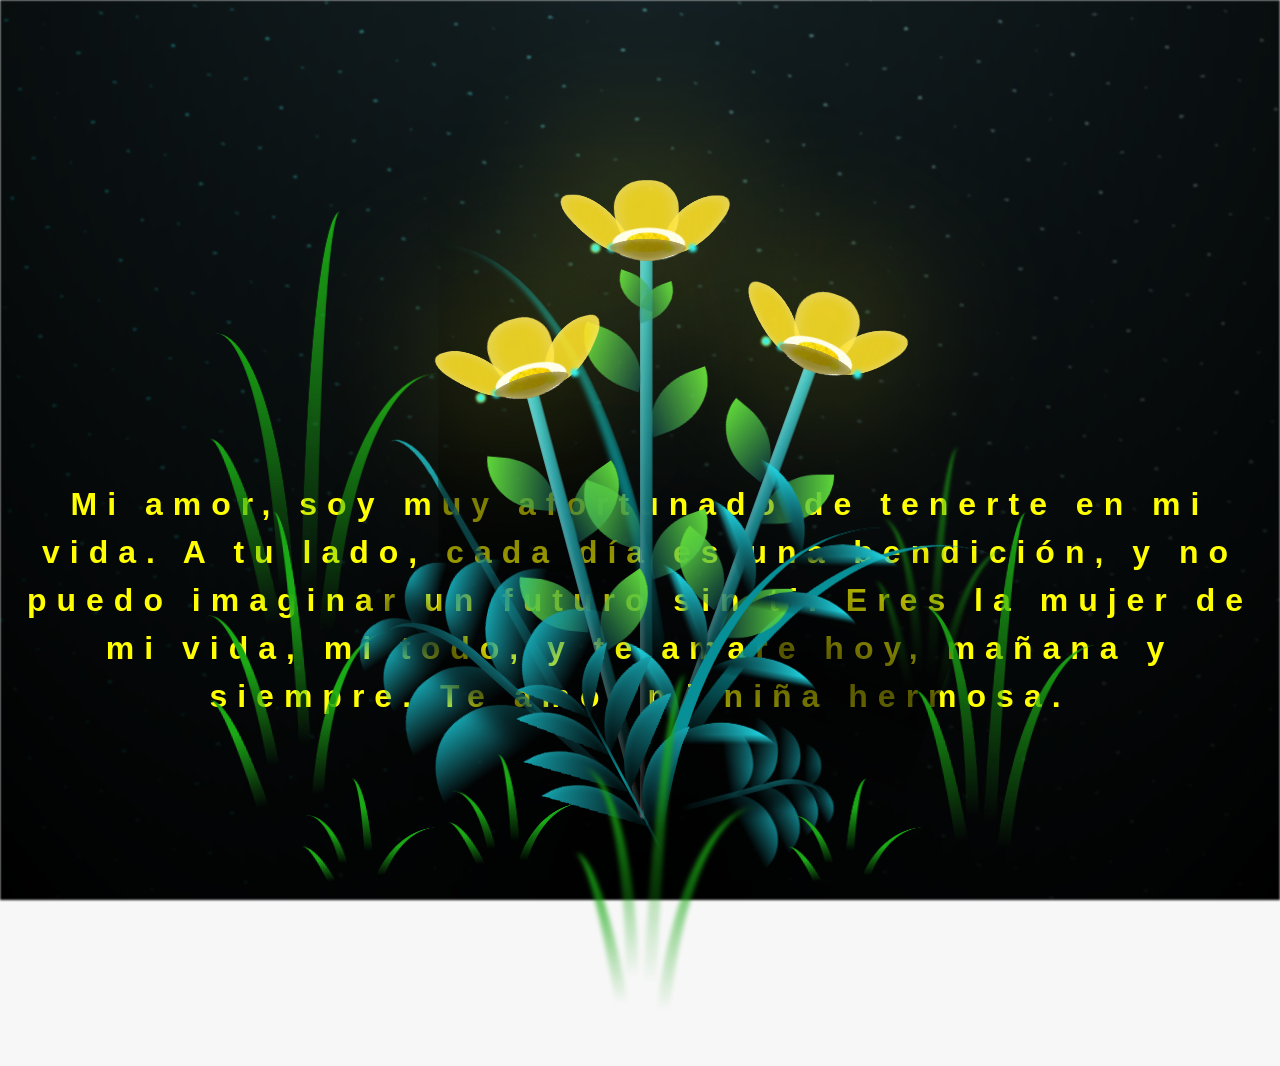
==== commit b74055d9: "Add files via upload" ====
--- a/flower.html
+++ b/flower.html
@@ -326,5 +326,6 @@
     </div>
     <script src="anim.js"></script>
     <script src="main.js"></script>
+    <script src="effects.js"></script>
   </body>
 </html>
--- a/css/main.css
+++ b/css/main.css
@@ -22,41 +22,45 @@
 }
 
 #lyrics {
-  font-size: clamp(14px, 3.5vw, 28px);
+  font-size: 28px;
   font-family: "Franklin Gothic Medium", "Arial Narrow", Arial, sans-serif;
   color: white;
   position: absolute;
-  top: 5vh;
-  left: 50%;
-  transform: translateX(-50%);
+  margin-bottom: 20%;
   z-index: 10;
   font-weight: bold;
-  letter-spacing: clamp(1px, 1vw, 4px);
+  letter-spacing: 4px;
   text-align: center;
-  width: 90%;
-  max-width: 900px;
-  word-break: break-word;
+}
+@media only screen and (max-width: 600px) {
+  /* Estilos específicos para dispositivos con un ancho máximo de 600px */
+  #lyrics {
+      font-size: 16px;
+      margin-bottom: 530px;
+      letter-spacing: 3px;
+  }
 }
 
 .titulo {
-  position: absolute;
-  top: 10vh;
-  left: 50%;
-  transform: translateX(-50%);
-  width: 90%;
-  max-width: 900px;
-  font-size: clamp(0.95rem, 3vw, 1.6rem);
+  margin-bottom: 180px;
   font-family: "Arial Narrow", Arial, sans-serif;
   color: yellow;
+  position: absolute;
   font-weight: bold;
-  letter-spacing: clamp(2px, 1vw, 8px);
+  letter-spacing: 10px;
   opacity: 0;
   animation: fadeIn 3s ease-in-out forwards;
   text-align: center;
-  z-index: 5;
-  padding: 0 10px;
-  word-break: break-word;
-}
+}
+@media only screen and (max-width: 600px) {
+  .titulo {
+      font-size: 20px;
+      margin-bottom: 250px;
+      letter-spacing: 3px;
+      padding: 0 15px;
+  }
+}
+
 @keyframes fadeIn {
   from {
     opacity: 0;
